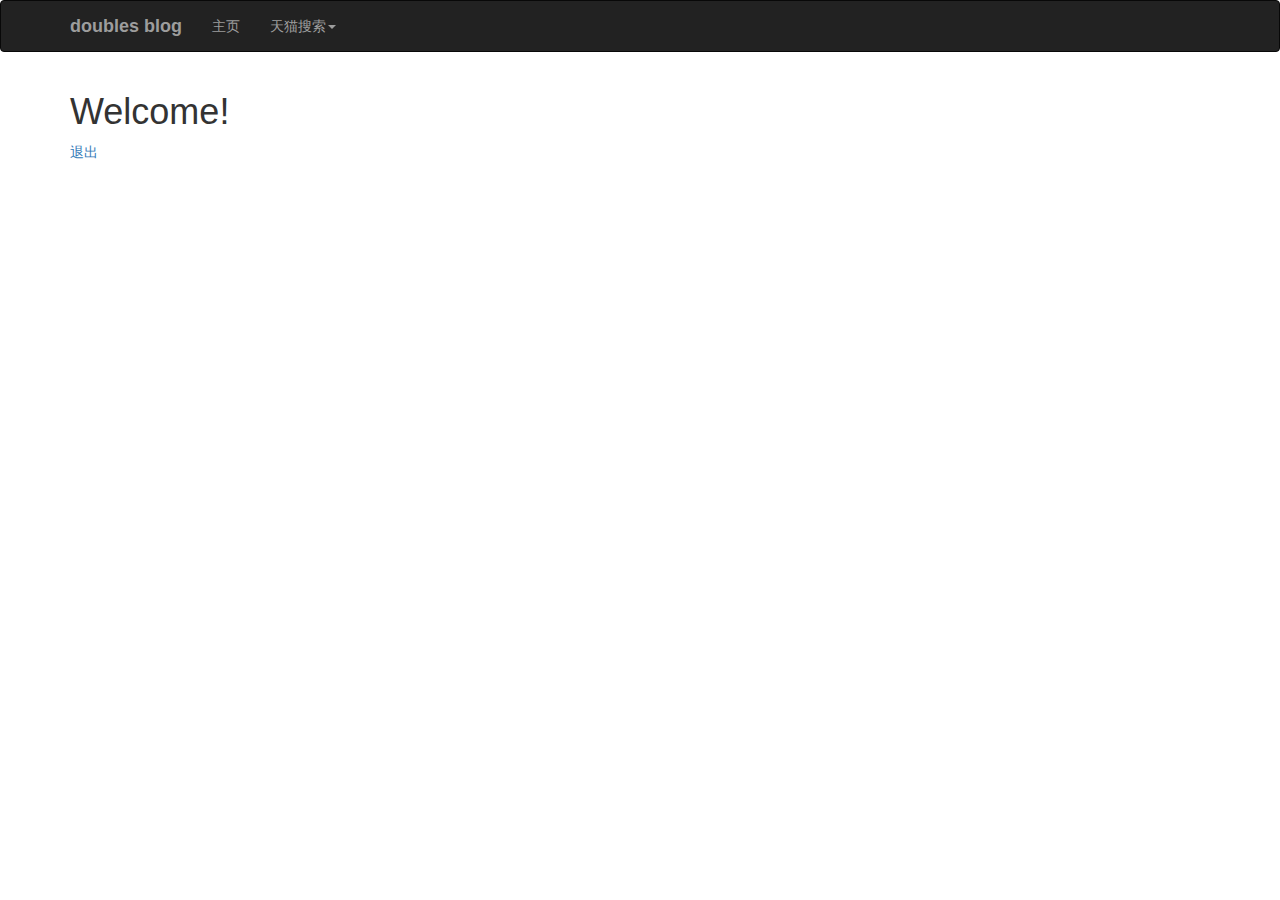
==== src/main/resources/templates/index.html @ 3b85e52e "Signed-off-by: suhuaqiang <suhuaqiang@hyx.com>" ====
<!DOCTYPE html>
<html lang="en">
<head>
    <meta charset="UTF-8">
    <title>Doubles Blog</title>
    <meta name="keywords" content="double blog">
    <meta name="description" content="double blog">
    <link href="css/bootstrap.css" rel="stylesheet">
</head>
<body ng-app="">
<div ng-include="'view/common/head.html'"></div>
<div class="container">
    <div class="row">
        <div class="col-md-12">
            <h1 class="title">Welcome!</h1>
            <a href="/logout">退出</a>
        </div>
    </div>
</div>
<script src="js/angular.js"></script>
<script src="js/bootstrap.min.js"></script>
</body>
</html>
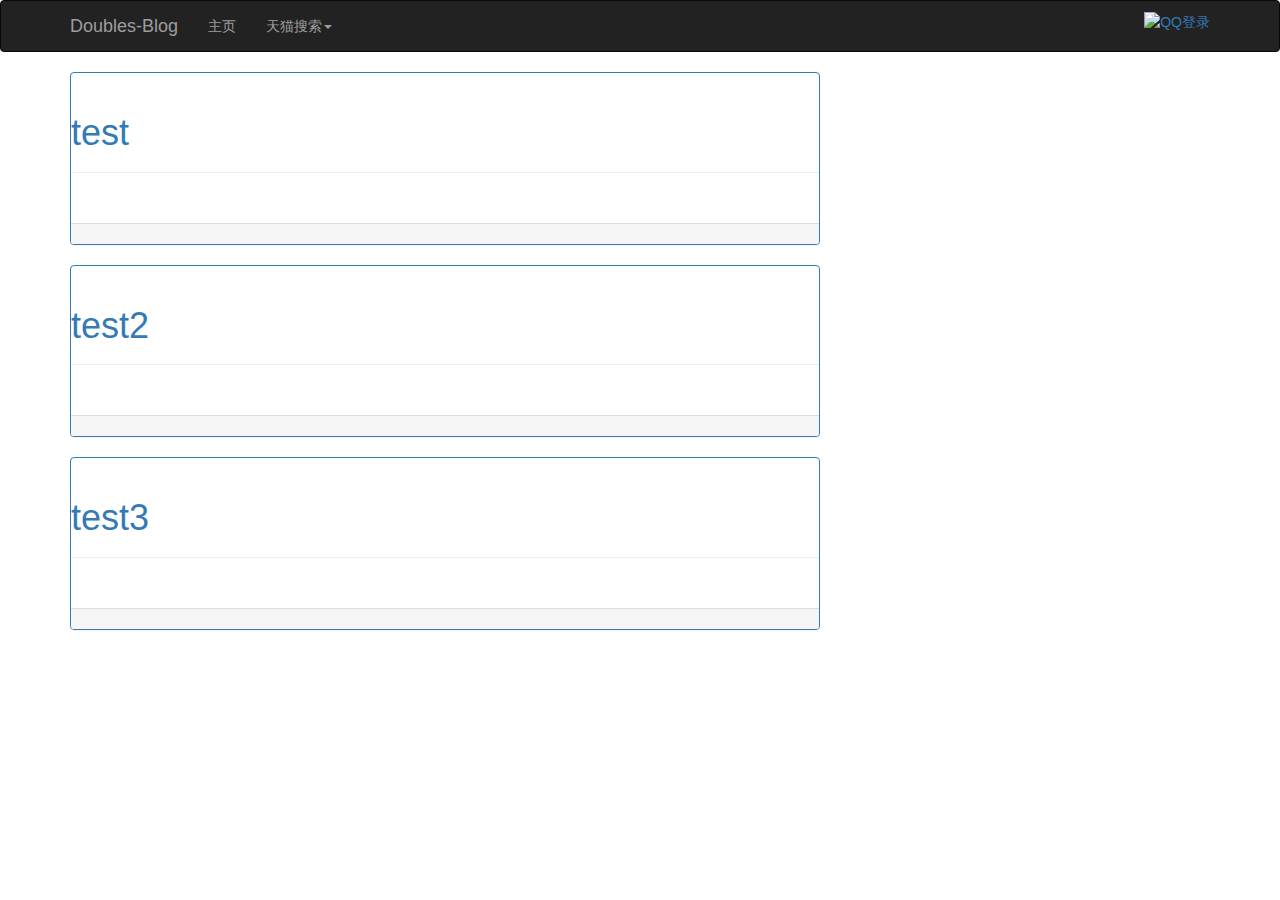
==== commit 8a672119: "Merge branch 'deploy' of git@github.com:Cheney-Su/doubles-blog.git into deploy" ====
--- a/src/main/resources/templates/index.html
+++ b/src/main/resources/templates/index.html
@@ -7,17 +7,21 @@
     <meta name="description" content="double blog">
     <link href="css/bootstrap.css" rel="stylesheet">
 </head>
-<body ng-app="">
-<div ng-include="'view/common/head.html'"></div>
+<body ng-app="blog">
+<div ng-include="'web/common/head.html'"></div>
 <div class="container">
     <div class="row">
-        <div class="col-md-12">
-            <h1 class="title">Welcome!</h1>
-            <a href="/logout">退出</a>
+        <div class="col-md-8">
+            <div ng-include="'web/common/blogList.html'"></div>
+        </div>
+        <div class="col-md-4">
         </div>
     </div>
 </div>
 <script src="js/angular.js"></script>
-<script src="js/bootstrap.min.js"></script>
+<script src="js/jquery-1.11.1.js"></script>
+<script src="js/bootstrap.js"></script>
+<script src="web/common/app.js"></script>
+<script src="web/js/blogController.js"></script>
 </body>
 </html>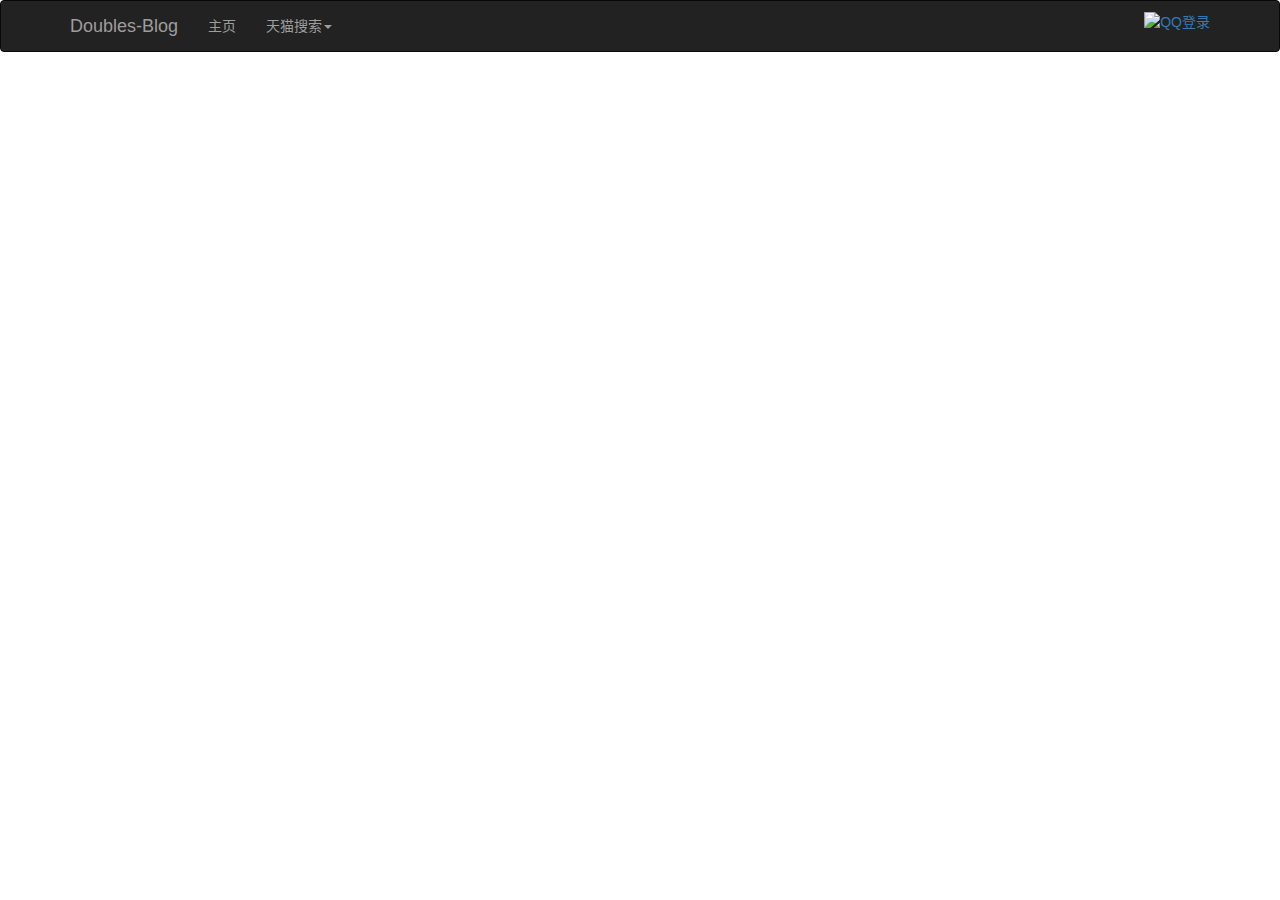
==== commit 28a63968: "Signed-off-by: suhuaqiang <suhuaqiang@hyx.com>" ====
--- a/src/main/resources/templates/index.html
+++ b/src/main/resources/templates/index.html
@@ -1,5 +1,5 @@
 <!DOCTYPE html>
-<html lang="en">
+<html lang="zh-cn">
 <head>
     <meta charset="UTF-8">
     <title>Doubles Blog</title>
@@ -19,6 +19,7 @@
     </div>
 </div>
 <script src="js/angular.js"></script>
+<script src="js/angular-route.min.js"></script>
 <script src="js/jquery-1.11.1.js"></script>
 <script src="js/bootstrap.js"></script>
 <script src="web/common/app.js"></script>
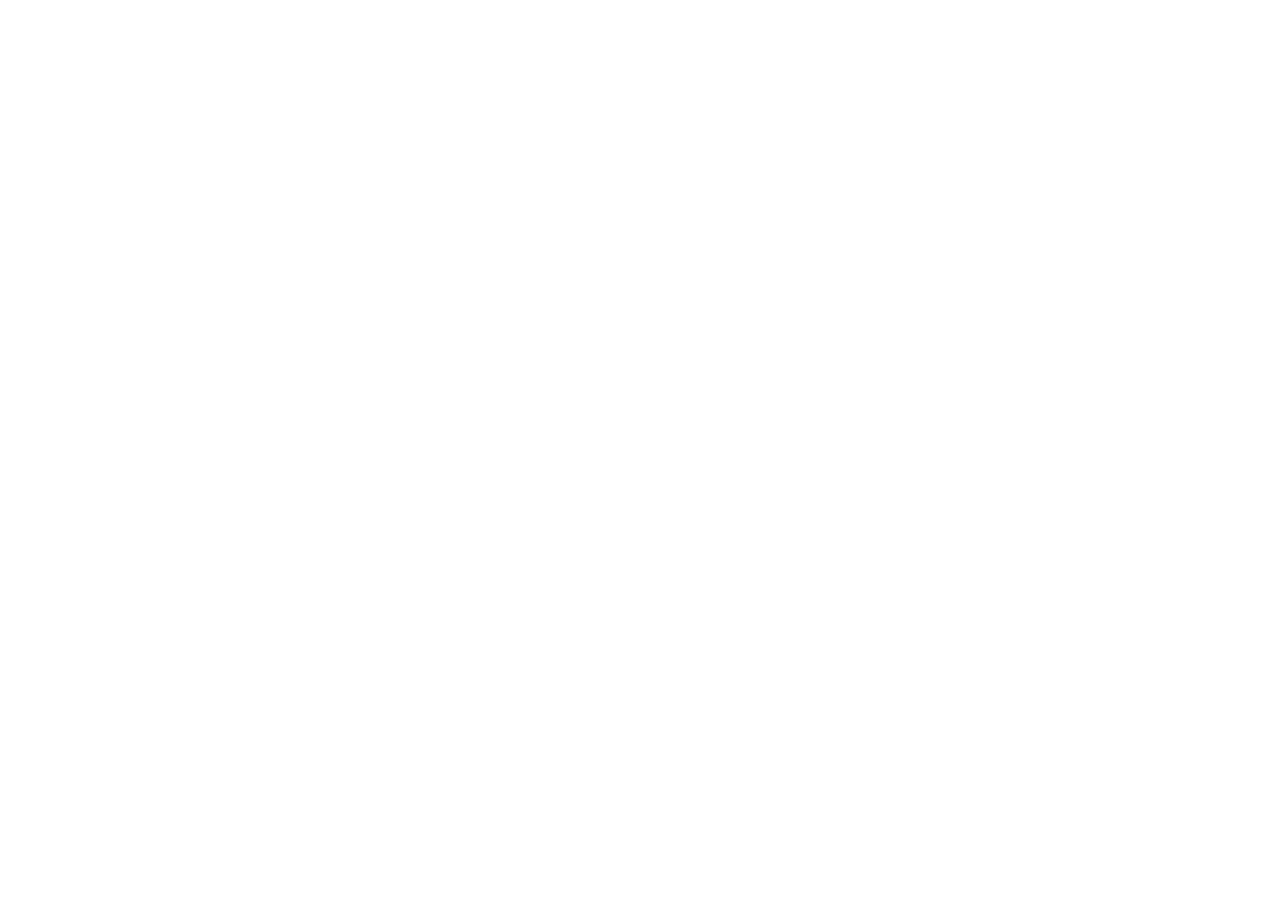
==== commit 64ab1c21: "Signed-off-by: Chenny-Su <qiang527052@163.com>" ====
--- a/src/main/resources/templates/index.html
+++ b/src/main/resources/templates/index.html
@@ -3,8 +3,8 @@
 <head>
     <meta charset="UTF-8">
     <title>Doubles Blog</title>
-    <meta name="keywords" content="double blog">
-    <meta name="description" content="double blog">
+    <meta name="keywords" content="doubles blog">
+    <meta name="description" content="doubles blog">
     <link href="css/bootstrap.css" rel="stylesheet">
 </head>
 <body ng-app="blog">
@@ -14,15 +14,16 @@
         <div class="col-md-8">
             <div ng-include="'web/common/blogList.html'"></div>
         </div>
-        <div class="col-md-4">
-        </div>
+        <div ng-include="'web/common/rightNav.html'"></div>
     </div>
 </div>
 <script src="js/angular.js"></script>
 <script src="js/angular-route.min.js"></script>
+<script src="js/angular-sanitize.min.js"></script>
 <script src="js/jquery-1.11.1.js"></script>
 <script src="js/bootstrap.js"></script>
 <script src="web/common/app.js"></script>
 <script src="web/js/blogController.js"></script>
+<script src="web/js/rigthNavController.js"></script>
 </body>
 </html>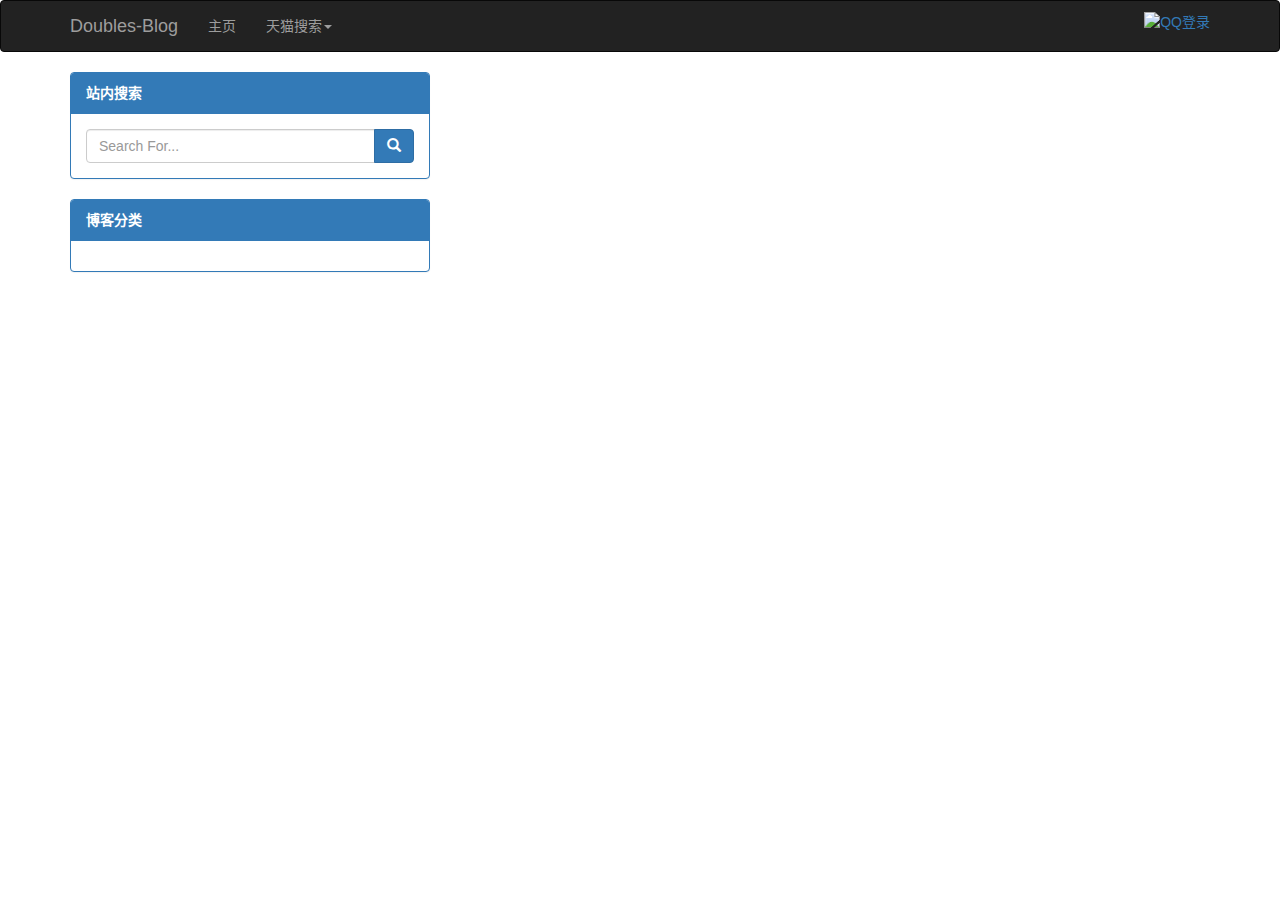
==== commit 5bac9560: "Signed-off-by: suhuaqiang <suhuaqiang@hyx.com>" ====
--- a/src/main/resources/templates/index.html
+++ b/src/main/resources/templates/index.html
@@ -11,9 +11,8 @@
 <div ng-include="'web/common/head.html'"></div>
 <div class="container">
     <div class="row">
-        <div class="col-md-8">
-            <div ng-include="'web/common/blogList.html'"></div>
-        </div>
+        <!--<div ng-include="'web/common/blogList.html'"></div>-->
+        <div ng-view></div>
         <div ng-include="'web/common/rightNav.html'"></div>
     </div>
 </div>
